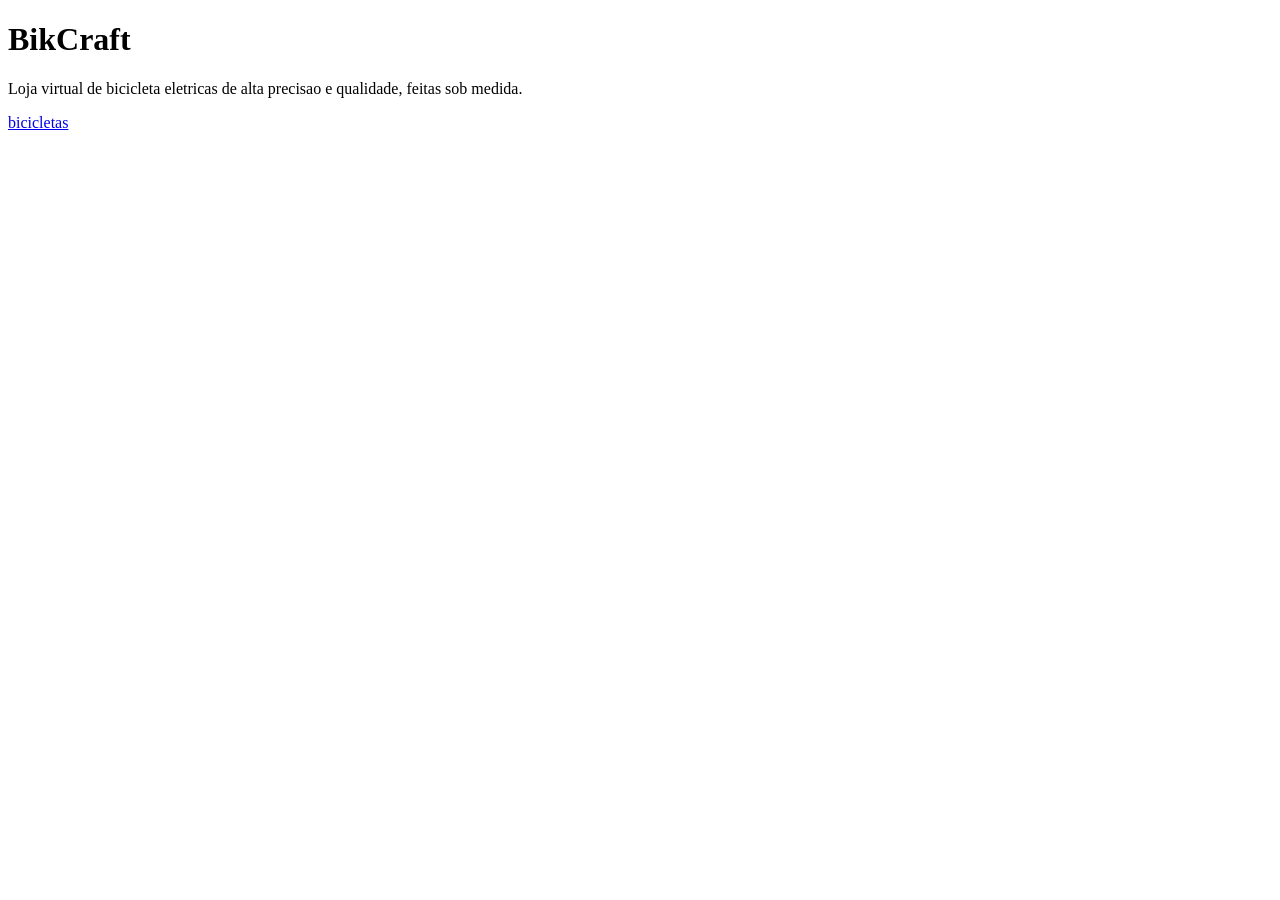
==== index.html @ 66967a88 "feat: implementar estrutura inical" ====
<!doctype html>

<html>
    <head>
        <meta charset="utf8" />
        <title>BikCraft</title>
    </head>
    <body>
        <h1>BikCraft</h1>
        <p>Loja virtual de bicicleta eletricas de alta precisao e qualidade, feitas sob medida.</p>
        <a href="./bikes.html">bicicletas</a>
    </body>
</html>
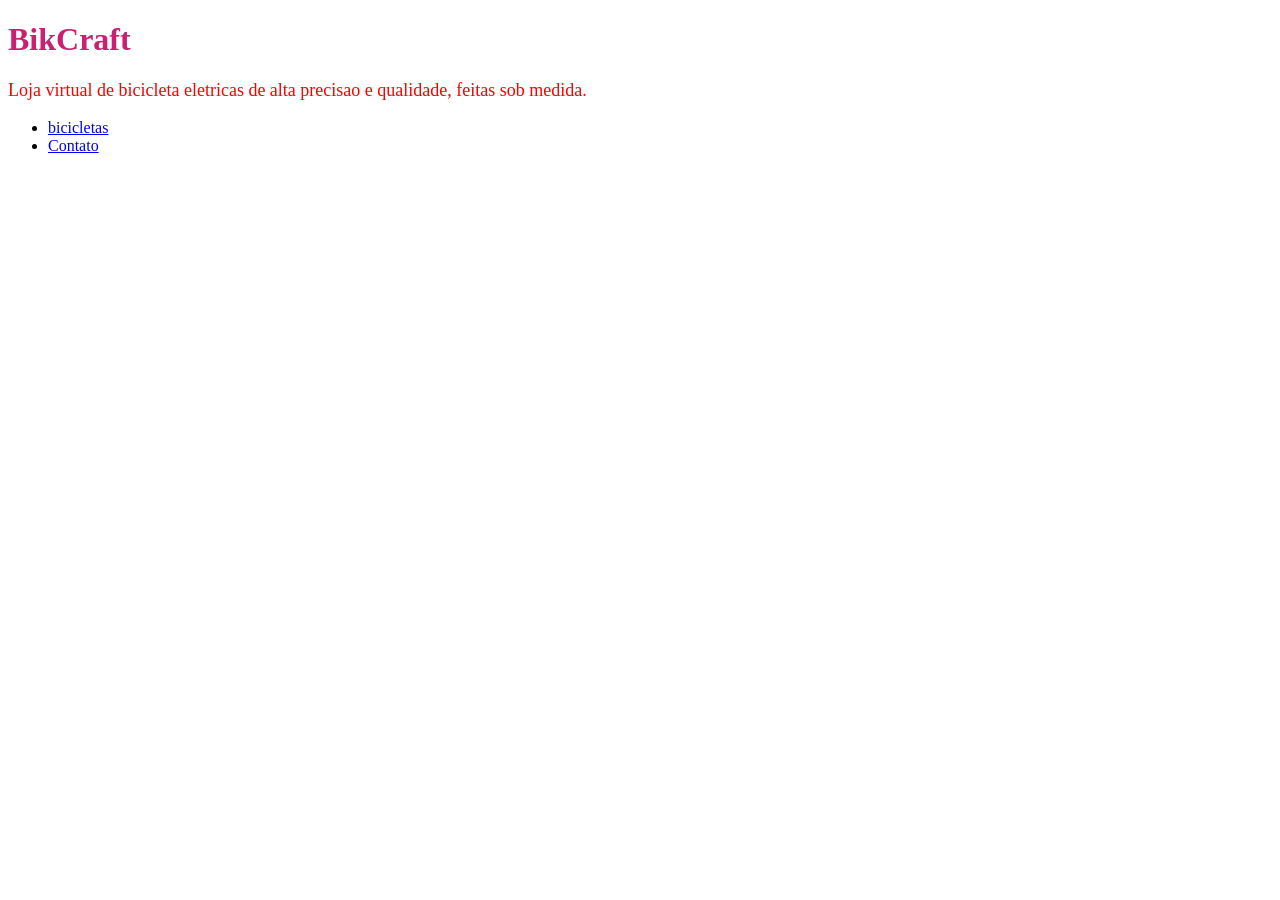
==== commit f8412a57: "feat: implementar estilo basico" ====
--- a/index.html
+++ b/index.html
@@ -1,15 +1,27 @@
 <!doctype html>
 
 <html>
+
     <head>
         <meta charset="utf8" />
         <title>BikCraft</title>
+        <link rel="stylesheet" href="style.css" />
+
     </head>
+
     <body>
         <h1>BikCraft</h1>
-        <p>Loja virtual de bicicleta eletricas de alta precisao e qualidade, feitas sob medida.</p>
-        <a href="./bikes.html">bicicletas</a>
+        <p class="p-red p-font-18 p-font-11">Loja virtual de bicicleta eletricas de alta precisao e qualidade, feitas sob medida.</p>
+        <nav>
+            <ul>
+                <li>
+                    <a href="./bicicletas.html">bicicletas</a>
+                </li>
+                <li>
+                    <a href="./contato.html">Contato</a>
+                </li>
+            </ul>
+        </nav>
     </body>
-</html>
 
-
+</html>
--- a/style.css
+++ b/style.css
@@ -0,0 +1,17 @@
+h1 {color: #c92071;}
+
+.p-red {color: #ff0000;}
+.p-blue {color: #0000ff;}
+
+.p-font-11{font-size: 11px;}
+.p-font-18{font-size: 18px;}
+
+button {
+    width: 150px;
+    height: 50px;
+    background-color: #c92071;
+    color: #fff;
+    border-radius: 10px;
+    font-size: 18px;
+    cursor: pointer;
+}
